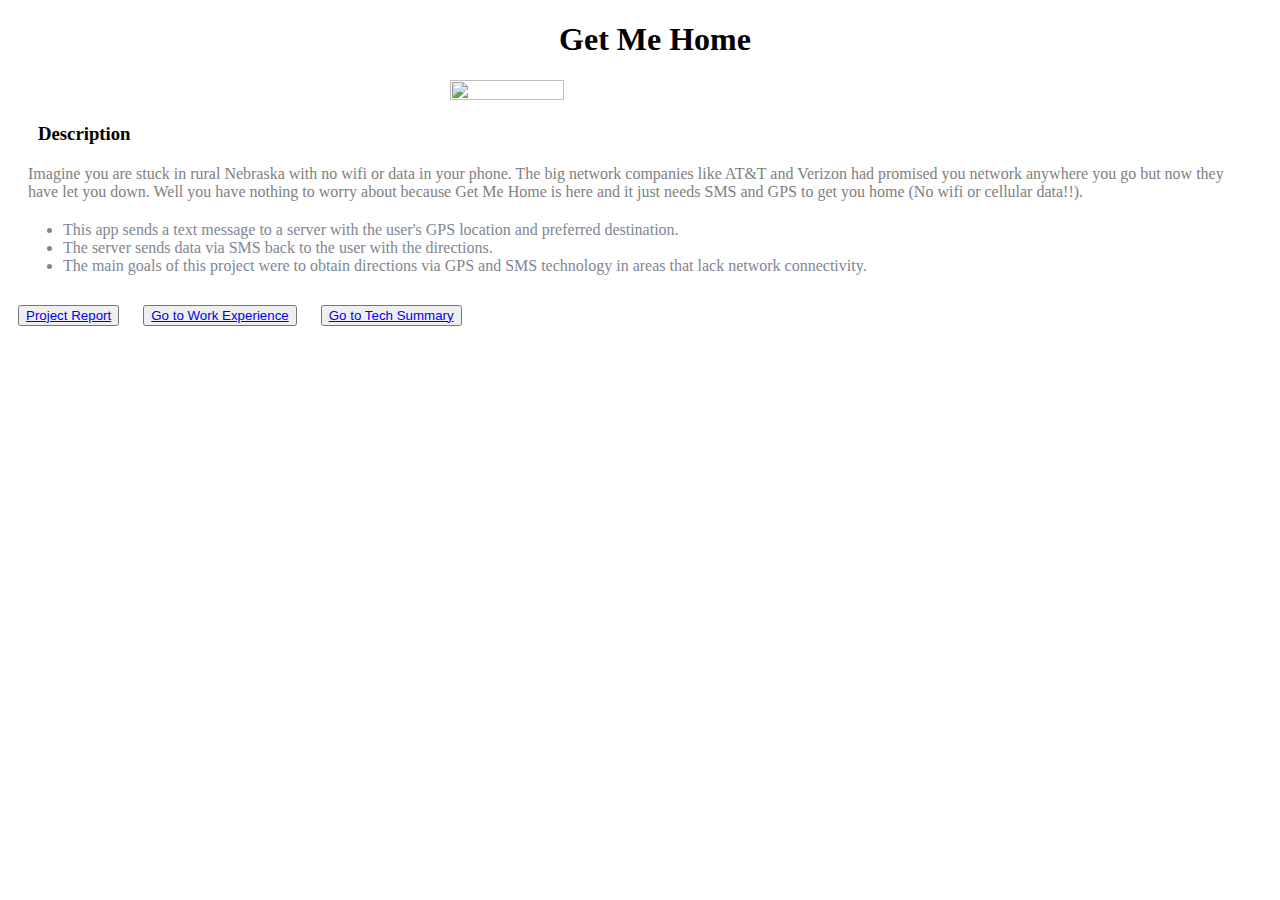
==== Project0_My_Webpage/get_me_home_description.html @ 0c966f35 "First Commit" ====
<!DOCTYPE html>
<html>
<head>
	<title>Get Me Home Description</title>
	<link rel="stylesheet" href="style.css">
	<link rel="stylesheet" href="sass_style.css">
	<link rel="stylesheet" href="https://stackpath.bootstrapcdn.com/bootstrap/4.1.1/css/bootstrap.min.css" integrity="sha384-WskhaSGFgHYWDcbwN70/dfYBj47jz9qbsMId/iRN3ewGhXQFZCSftd1LZCfmhktB" crossorigin="anonymous">
</head>
<body>
	<h1>Get Me Home</h1>

	<img src = "get_me_home_img1.png" class="center" style="height: 40%; width: 30%;">
	
	<h3> Description </h3>
	<p>
		Imagine you are stuck in rural Nebraska with no wifi or data in your phone. The big network companies like AT&T and Verizon had promised you network anywhere you go but now they have let you down. Well you have nothing to worry about because Get Me Home is here and it just needs SMS and GPS to get you home (No wifi or cellular data!!).
	</p>
	<p>
		<ul>
		<li>This app sends a text message to a server with the user's GPS location and preferred destination.</li>
		<li>The server sends data via SMS back to the user with the directions.</li>
		<li>The main goals of this project were to obtain directions via GPS and SMS technology in areas that lack network connectivity.</li>
		</ul>
	</p>

	</button>
	<button type="button" class="btn btn-default btn-lg">
  		<span class="glyphicon glyphicon-link" aria-hidden="true"></span> <a href="get_me_home_report.html">Project Report</a>
	</button>
	<button type="button" class="btn btn-default btn-lg">
      <span class="glyphicon glyphicon-link" aria-hidden="true"></span> <a href="work_ex.html">Go to Work Experience</a>
</button>
<button type="button" class="btn btn-default btn-lg">
      <span class="glyphicon glyphicon-link" aria-hidden="true"></span> <a href="tech_skills.html">Go to Tech Summary</a>
</button>
</body>
</html>
---- Project0_My_Webpage/style.css ----
h1,figcaption,th{
	text-align: center;
}

div,p{
	margin: 20px;
}

h3{
	margin-left: 30px;
}

div,table {
	padding: 10px;
}

p,li{
	color: gray;
}

table {
	border: 2px solid black;
	border-collapse: collapse;
	border-color: black;
	text-align: left;
}

th,td {
	border: 1px solid black;
}

th {
	background-color: lightgray;
}


p::selection{
	color: red;
	background-color: yellow;
}

.row {
	margin: 20px
	padding: 20px;
}
.row > div{
	padding: 20px;
    background-color: teal;
    border: 2px solid black;
}


.alert{
	margin: 20px;
}


.nav-pills{
	padding: 20px;
	align-items: center;
}

[role=presentation]{
	padding: 20px;
	align-content: center;
}

.presentation{
	padding: 20px;
}

.center {
    display: block;
    margin-left: auto;
    margin-right: auto;
    width: 50%;
}

.btn.btn-default.btn-lg{
	margin: 10px
}
---- Project0_My_Webpage/sass_style.css ----
h1, h2, h3, h4, h5, h6 {
  color: black;
  margin-left: 30px; }

figcaption {
  color: black; }

table {
  color: black;
  margin: 20px; }

ul {
  margin: 15px; }
  ul li {
    color: #7f8691; }

/*# sourceMappingURL=sass_style.css.map */
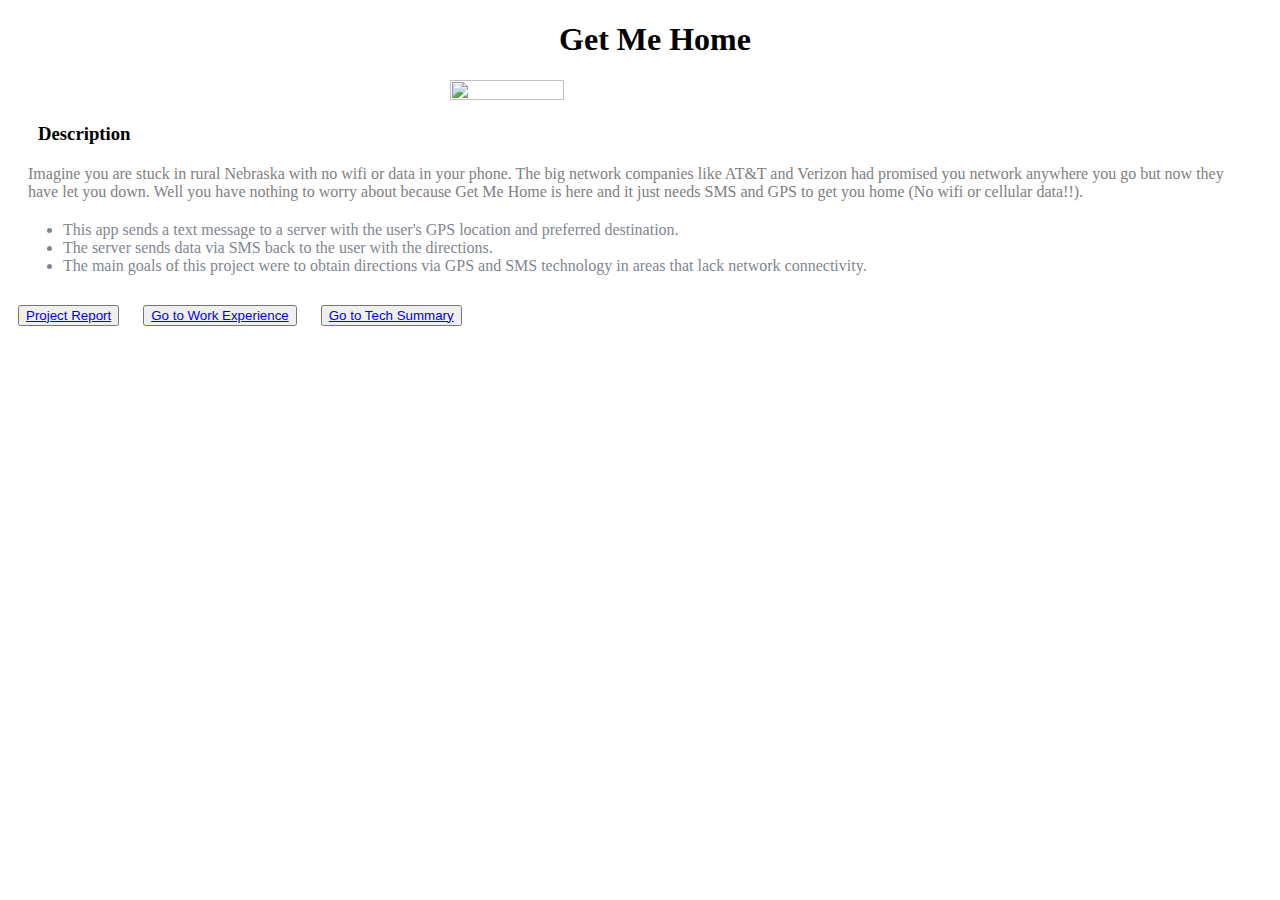
==== commit e9193a98: "First Commit" ====
--- a/Project0_My_Webpage/get_me_home_description.html
+++ b/Project0_My_Webpage/get_me_home_description.html
@@ -31,7 +31,7 @@
       <span class="glyphicon glyphicon-link" aria-hidden="true"></span> <a href="work_ex.html">Go to Work Experience</a>
 </button>
 <button type="button" class="btn btn-default btn-lg">
-      <span class="glyphicon glyphicon-link" aria-hidden="true"></span> <a href="tech_skills.html">Go to Tech Summary</a>
+      <span class="glyphicon glyphicon-link" aria-hidden="true"></span> <a href="tech_summary.html">Go to Tech Summary</a>
 </button>
 </body>
 </html>